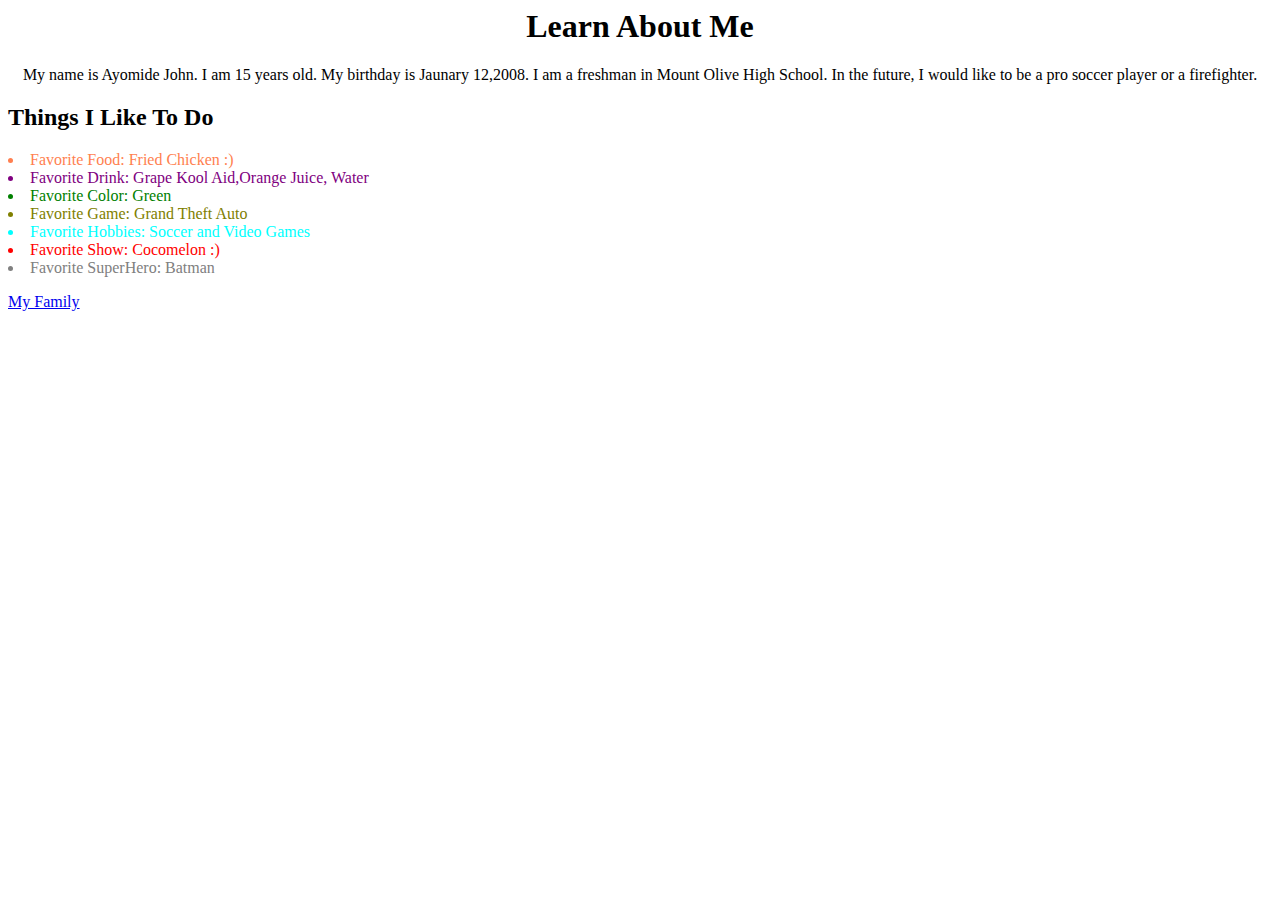
==== Project/index.html @ 8f6b940b "My family and Me" ====
<html>
    <head>
        <title>Ayomide John's Page</title>
    </head>
    <h1 style="text-align: center;">Learn About Me</h1>
    <p style="text-align: center;">My name is Ayomide John. I am 15 years old. My birthday is Jaunary 12,2008. I am a freshman in Mount Olive High School. In the future, I would like to be a pro soccer player or a firefighter. </p>
    <h2>Things I Like To Do</h2>
    <p>
        <li style="color: coral;">Favorite Food: Fried Chicken :) </li>
        <li style="color: purple;">Favorite Drink: Grape Kool Aid,Orange Juice, Water</li>
        <li style="color: green;">Favorite Color: Green</li>
        <li style="color: olive;">Favorite Game: Grand Theft Auto</li>
        <li style="color: aqua;">Favorite Hobbies: Soccer and Video Games</li>
        <li style="color: red;">Favorite Show: Cocomelon :)</li>
        <li style="color: gray;">Favorite SuperHero: Batman</li>
    </p>
    <p><a href="file:///C:/Users/Owner/Documents/GitHub/RWC-Web-Develpoment/Project/myfamily.html">My Family</a></p>
</html>
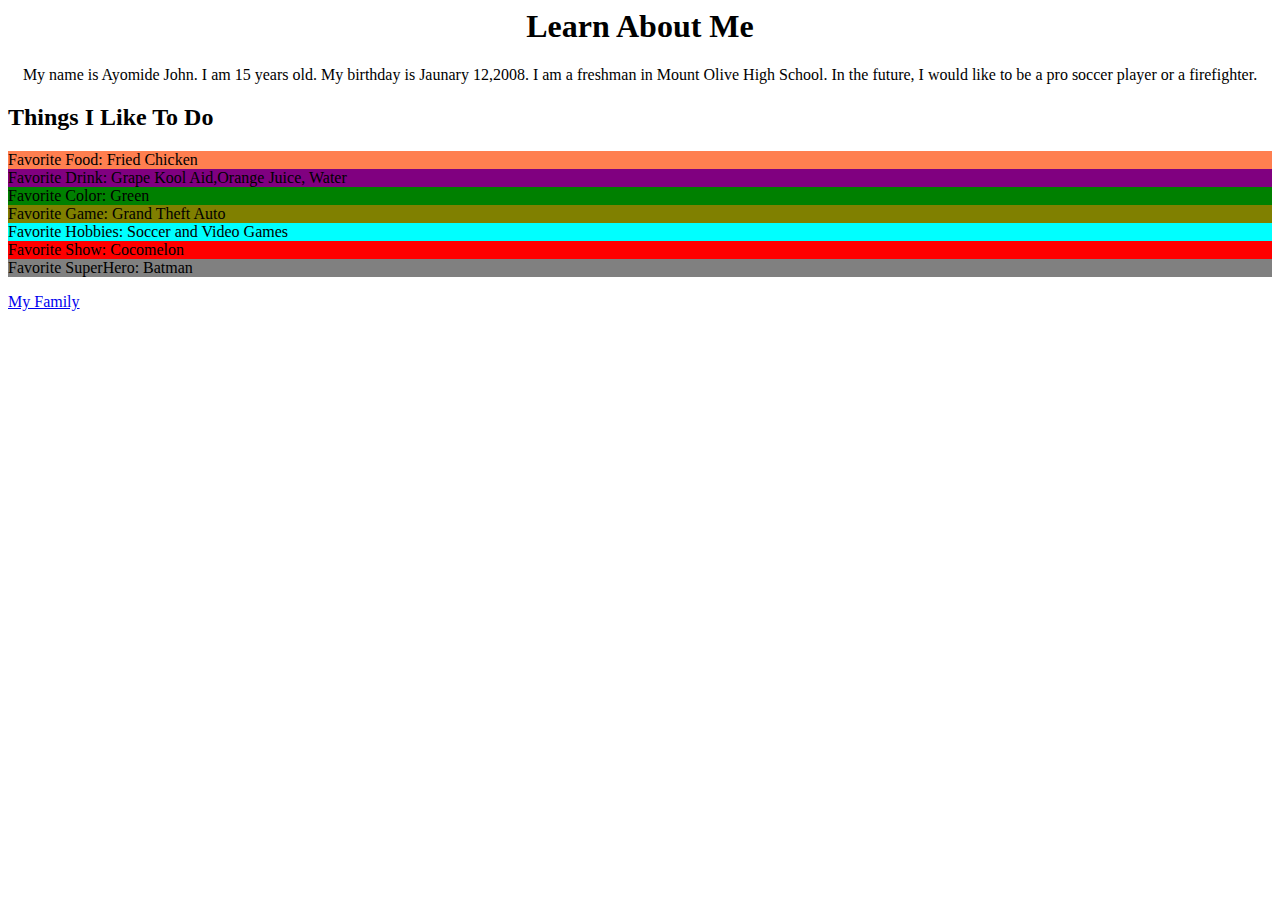
==== commit 00a7ba11: "Me and Family" ====
--- a/Project/index.html
+++ b/Project/index.html
@@ -1,18 +1,42 @@
-<html>
+<html lang="en">
     <head>
+        <meta charset="utf-8">
+    <meta name="viewport" content="width=device-width, initial-scale=1">
         <title>Ayomide John's Page</title>
+        <link href="https://cdn.jsdelivr.net/npm/bootstrap@5.0.2/dist/css/bootstrap.min.css" rel="stylesheet" integrity="sha384-EVSTQN3/azprG1Anm3QDgpJLIm9Nao0Yz1ztcQTwFspd3yD65VohhpuuCOmLASjC" crossorigin="anonymous">
     </head>
+    <body>
     <h1 style="text-align: center;">Learn About Me</h1>
     <p style="text-align: center;">My name is Ayomide John. I am 15 years old. My birthday is Jaunary 12,2008. I am a freshman in Mount Olive High School. In the future, I would like to be a pro soccer player or a firefighter. </p>
     <h2>Things I Like To Do</h2>
     <p>
-        <li style="color: coral;">Favorite Food: Fried Chicken :) </li>
-        <li style="color: purple;">Favorite Drink: Grape Kool Aid,Orange Juice, Water</li>
-        <li style="color: green;">Favorite Color: Green</li>
-        <li style="color: olive;">Favorite Game: Grand Theft Auto</li>
-        <li style="color: aqua;">Favorite Hobbies: Soccer and Video Games</li>
-        <li style="color: red;">Favorite Show: Cocomelon :)</li>
-        <li style="color: gray;">Favorite SuperHero: Batman</li>
+        <div class="container-fluid">
+            <div class="row">
+              <div class="col" style="background-color: coral;">
+                Favorite Food: Fried Chicken 
+              </div>
+              <div class="col" style="background-color: purple;">
+                Favorite Drink: Grape Kool Aid,Orange Juice, Water
+              </div>
+              <div class="col" style="background-color: green;">
+                Favorite Color: Green
+              </div>
+              <div class="col" style="background-color: olive;">
+                Favorite Game: Grand Theft Auto
+              </div>
+              <div class="col" style="background-color: aqua;">
+                Favorite Hobbies: Soccer and Video Games
+              </div>
+              <div class="col" style="background-color: red;">
+                Favorite Show: Cocomelon
+              </div>
+              <div class="col" style="background-color: gray;">
+                Favorite SuperHero: Batman
+              </div>
+            </div>
+          </div>    
     </p>
-    <p><a href="file:///C:/Users/Owner/Documents/GitHub/RWC-Web-Develpoment/Project/myfamily.html">My Family</a></p>
-</html>+    <p><a href="file:///C:/Users/Owner/Documents/GitHub/RWC-Web-Develpoment/Project/myfamily.html">My Family</a></p>   
+    <script src="https://cdn.jsdelivr.net/npm/bootstrap@5.0.2/dist/js/bootstrap.bundle.min.js" integrity="sha384-MrcW6ZMFYlzcLA8Nl+NtUVF0sA7MsXsP1UyJoMp4YLEuNSfAP+JcXn/tWtIaxVXM" crossorigin="anonymous"></script>    
+</body>
+    </html>
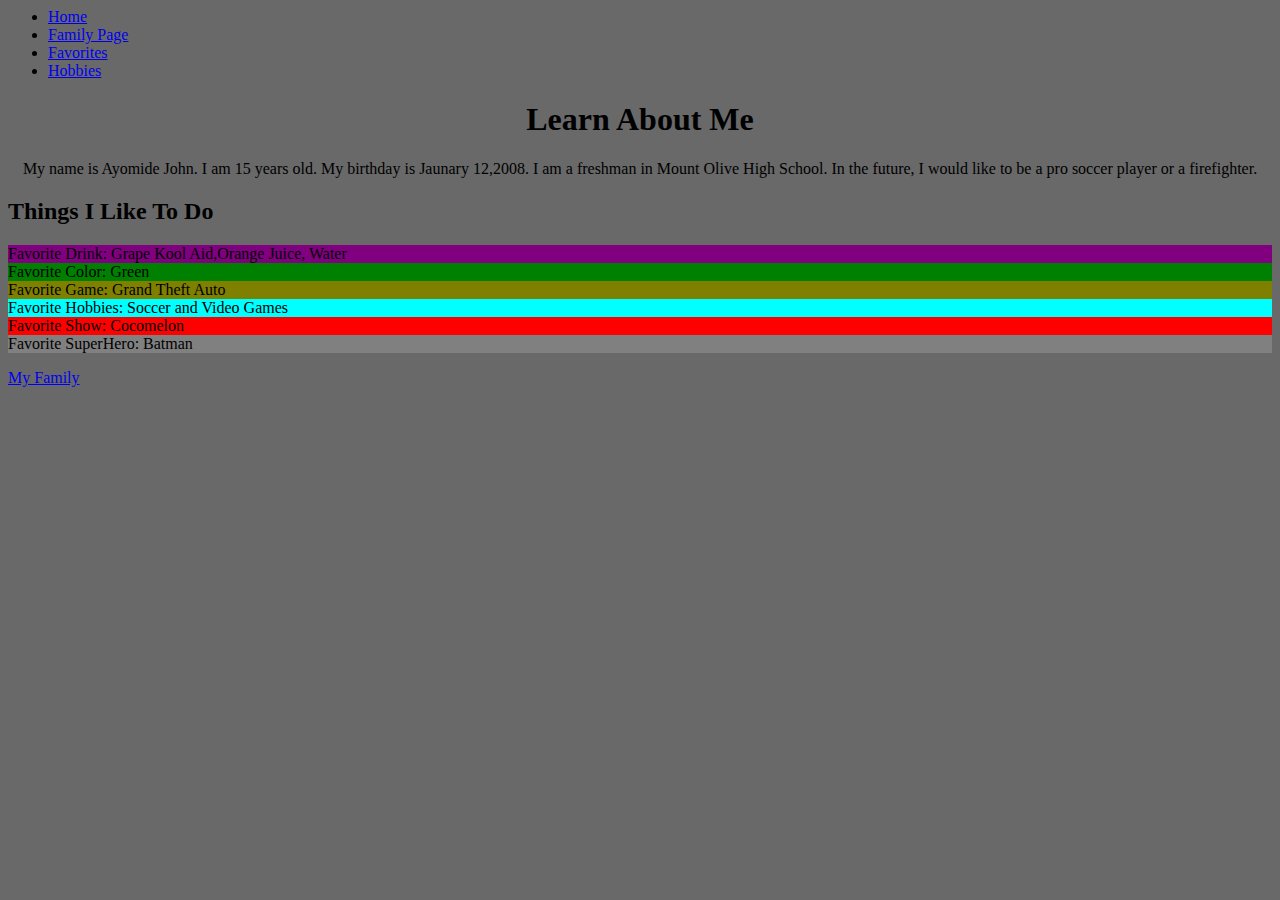
==== commit acf6b3ec: "Project" ====
--- a/Project/index.html
+++ b/Project/index.html
@@ -5,15 +5,38 @@
         <title>Ayomide John's Page</title>
         <link href="https://cdn.jsdelivr.net/npm/bootstrap@5.0.2/dist/css/bootstrap.min.css" rel="stylesheet" integrity="sha384-EVSTQN3/azprG1Anm3QDgpJLIm9Nao0Yz1ztcQTwFspd3yD65VohhpuuCOmLASjC" crossorigin="anonymous">
     </head>
-    <body>
+    <body style="background-color: dimgrey;">
+      <div class="container-fluid">
+        <div class="row">
+          <div class="col-2"></div>
+        <div class="col-8">
+          <nav class="navbar navbar-expand-lg">
+            <div class="collapse navbar-collapse">
+              <ul class="navbar-nav mr-auto">
+                <li class="nav-item active">
+                  <a class="nav-link" href="index.html">Home</a>
+                </li>
+                <li class="nav-item">
+                  <a class="nav-link" href="my_family.html">Family Page</a>
+                </li>
+                <li class="nav-item">
+                  <a class="nav-link" href="my_favorites.html">Favorites</a>
+                </li>
+                <li class="nav-item">
+                  <a class="nav-link" href="my_hobbies.html">Hobbies</a>
+                </li>
+              </ul>
+            </div>
+          </nav>
+        </div>
+        </div>
     <h1 style="text-align: center;">Learn About Me</h1>
     <p style="text-align: center;">My name is Ayomide John. I am 15 years old. My birthday is Jaunary 12,2008. I am a freshman in Mount Olive High School. In the future, I would like to be a pro soccer player or a firefighter. </p>
     <h2>Things I Like To Do</h2>
     <p>
         <div class="container-fluid">
             <div class="row">
-              <div class="col" style="background-color: coral;">
-                Favorite Food: Fried Chicken 
+
               </div>
               <div class="col" style="background-color: purple;">
                 Favorite Drink: Grape Kool Aid,Orange Juice, Water
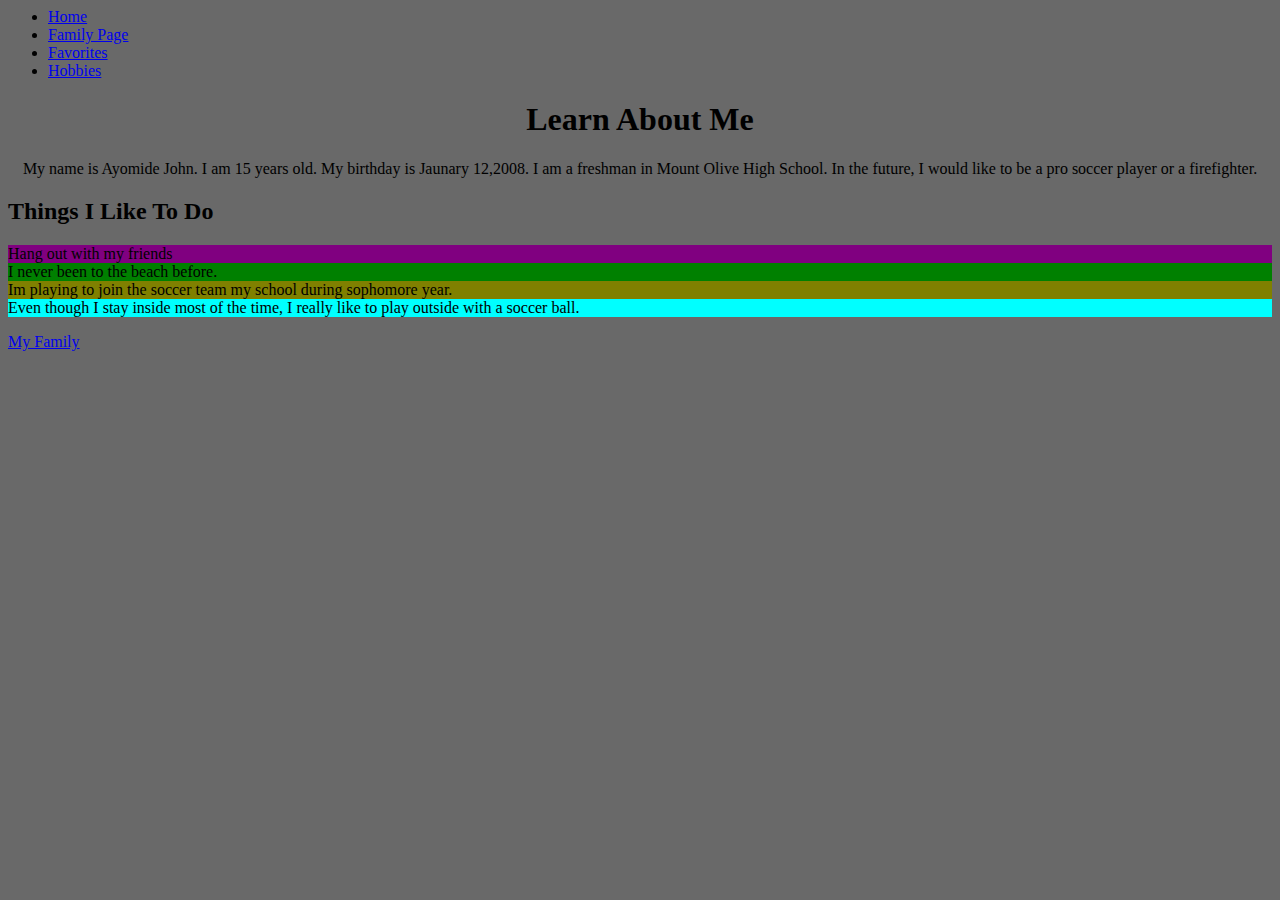
==== commit 55a1b2d1: "Midterm" ====
--- a/Project/index.html
+++ b/Project/index.html
@@ -39,22 +39,17 @@
 
               </div>
               <div class="col" style="background-color: purple;">
-                Favorite Drink: Grape Kool Aid,Orange Juice, Water
+                Hang out with my friends
               </div>
               <div class="col" style="background-color: green;">
-                Favorite Color: Green
+                I never been to the beach before.
               </div>
               <div class="col" style="background-color: olive;">
-                Favorite Game: Grand Theft Auto
+                Im playing to join the soccer team my school during sophomore year.
               </div>
               <div class="col" style="background-color: aqua;">
-                Favorite Hobbies: Soccer and Video Games
+                Even though I stay inside most of the time, I really like to play outside with a soccer ball.
               </div>
-              <div class="col" style="background-color: red;">
-                Favorite Show: Cocomelon
-              </div>
-              <div class="col" style="background-color: gray;">
-                Favorite SuperHero: Batman
               </div>
             </div>
           </div>    
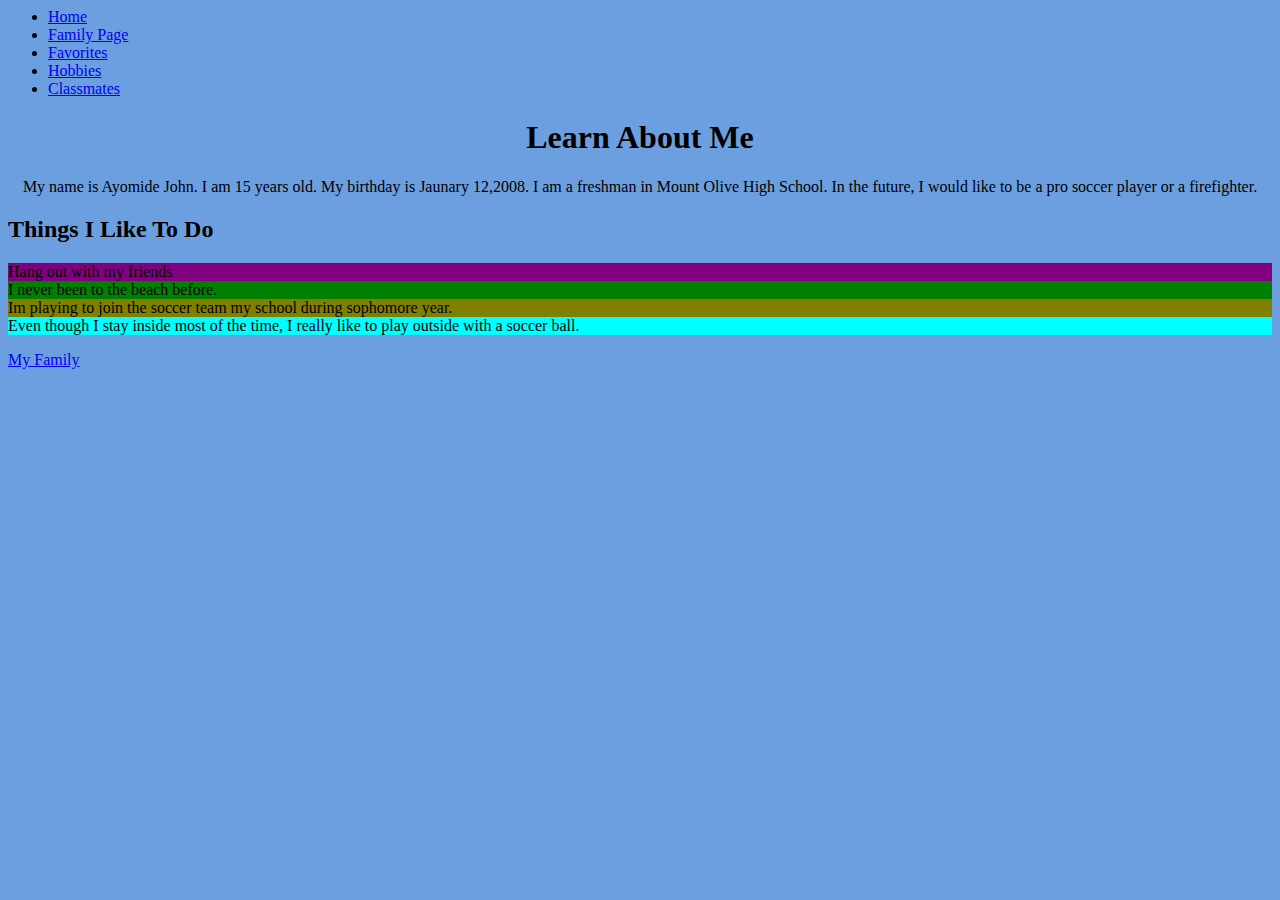
==== commit 5c095b55: "me" ====
--- a/Project/index.html
+++ b/Project/index.html
@@ -5,7 +5,8 @@
         <title>Ayomide John's Page</title>
         <link href="https://cdn.jsdelivr.net/npm/bootstrap@5.0.2/dist/css/bootstrap.min.css" rel="stylesheet" integrity="sha384-EVSTQN3/azprG1Anm3QDgpJLIm9Nao0Yz1ztcQTwFspd3yD65VohhpuuCOmLASjC" crossorigin="anonymous">
     </head>
-    <body style="background-color: dimgrey;">
+    <body>
+      <link href="styles.css" rel="stylesheet">
       <div class="container-fluid">
         <div class="row">
           <div class="col-2"></div>
@@ -24,6 +25,9 @@
                 </li>
                 <li class="nav-item">
                   <a class="nav-link" href="my_hobbies.html">Hobbies</a>
+                </li>
+                <li class="nav-item">
+                  <a class="nav-link" href="my_classmates.html">Classmates</a>
                 </li>
               </ul>
             </div>
--- a/Project/styles.css
+++ b/Project/styles.css
@@ -0,0 +1,12 @@
+:root{--gray_lime: #8BC49C; 
+--purple: #9372B0;
+--Pinkish: #E888B3;
+--Sand: #fbebcb; 
+--Peach: #edc098; 
+--Green--: #819c52; 
+--Blue--: #6c9fe0; 
+ 
+}
+body{
+    background-color: var(--Blue--);
+}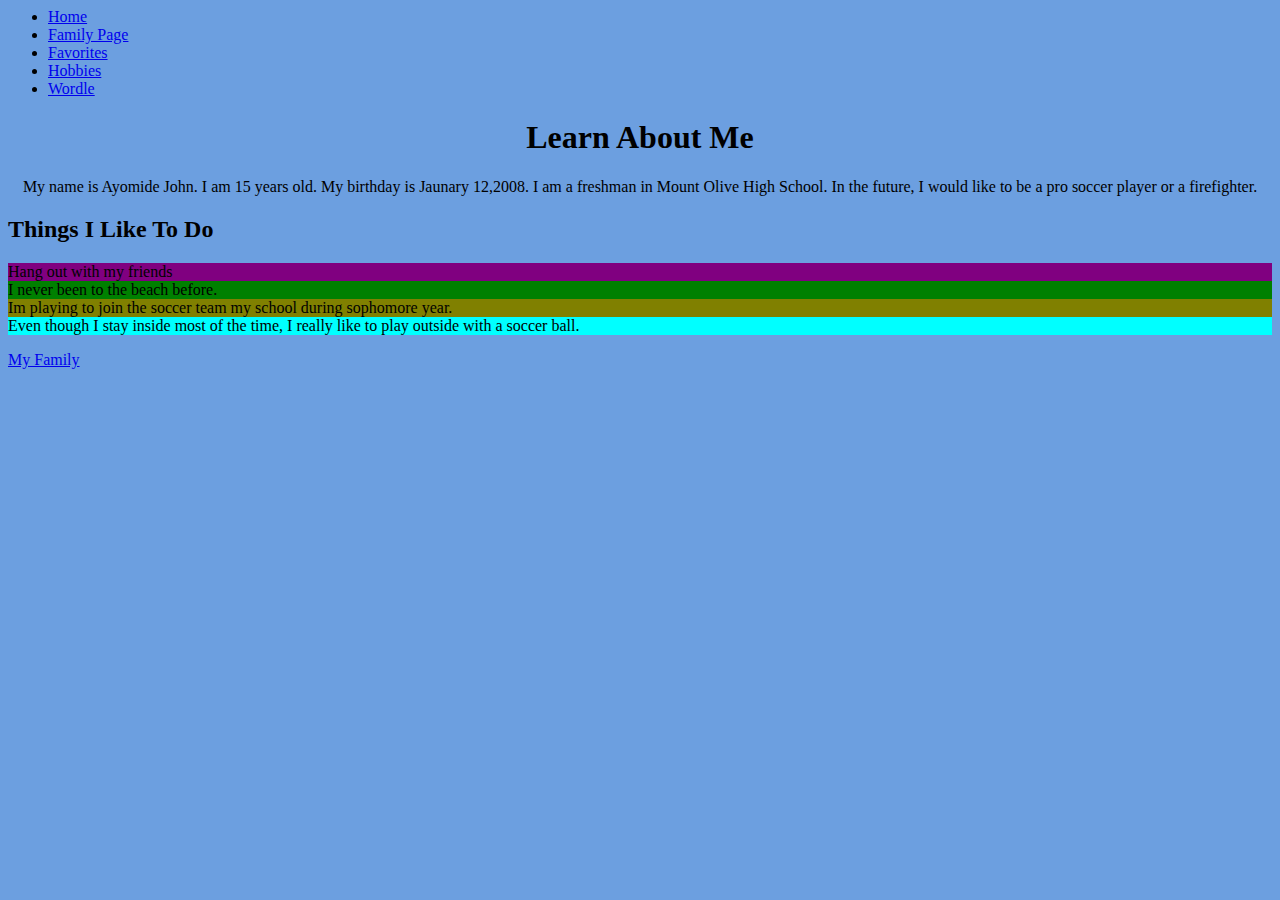
==== commit 260bde16: "new" ====
--- a/Project/index.html
+++ b/Project/index.html
@@ -27,7 +27,7 @@
                   <a class="nav-link" href="my_hobbies.html">Hobbies</a>
                 </li>
                 <li class="nav-item">
-                  <a class="nav-link" href="my_classmates.html">Classmates</a>
+                  <a class="nav-link" href="wordle.html">Wordle</a>
                 </li>
               </ul>
             </div>
